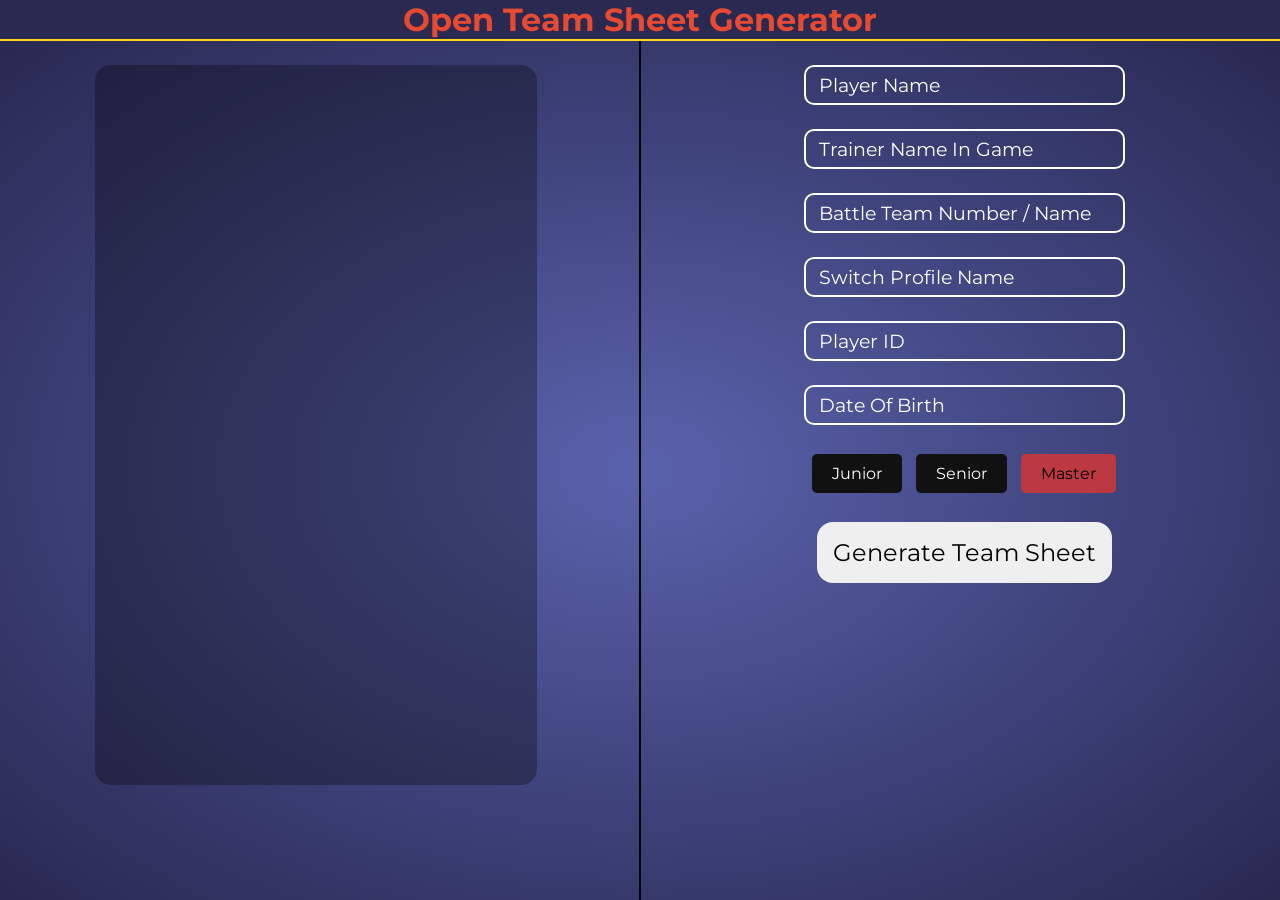
==== index.html @ 8e9fdcc3 "Updated Styles" ====
<!DOCTYPE html>
<html>
<head>
  <link rel="shortcut icon" href="#">
  <link rel="stylesheet" href="style.css">
<!--   <base href="."> -->
  <meta charset="UTF-8">
  <meta name="viewport" content="width=device-width, initial-scale=1.0">
</head>

<body>
  <header>
    <h1>Open Team Sheet Generator</h1>
  </header>
  <main>
    <div class="container group">
      <textarea id="team" spellcheck="false"></textarea>
    </div>
    <div class="container group">
      <div class="entryarea">
        <input type="text" id="name" required>
        <div class="labelline">Player Name</div>
      </div>
      <div class="entryarea">
        <input type="text" id="trainer" required>
        <div class="labelline">Trainer Name In Game</div>
      </div>
      <div class="entryarea">
        <input type="text" id="teamNumber" required>
        <div class="labelline">Battle Team Number / Name</div>
      </div>
      <div class="entryarea">
        <input type="text" id="switchProfile" required>
        <div class="labelline">Switch Profile Name</div>
      </div>
      <div class="entryarea">
        <input type="text" id="playerID" required>
        <div class="labelline">Player ID</div>
      </div>
      <div class="entryarea">
        <input type="text" id="birthday" required>
        <div class="labelline">Date Of Birth</div>
      </div>
      <div class="divisons">
        <input id="junior" type="radio" name="ageDivision" value="0">
        <label for="junior" class="button">Junior</label>
        <input id="senior" type="radio" name="ageDivision" value="1">
        <label for="senior" class="button">Senior</label>
        <input id="master" type="radio" name="ageDivision" value="2" checked>
        <label for="master" class="button">Master</label>
      </div>
      <button id="submit">Generate Team Sheet</button>
      <div id="error"></div>
    </div>
  </main>
</body>
  <script src="./fonts/calibri-normal.js"></script>
  <script src="./fonts/calibrib-bold.js"></script>
  <script src="./fonts/calibriz-bolditalic.js"></script>
  <script type="module" src="./jspdf.js"></script>
  <script type="module" src="./main.js"></script>
  <script type="module" src="./pokedex.js"></script>
</html>
---- style.css ----
@import url('https://fonts.googleapis.com/css2?family=Montserrat&display=swap');

/* CSS Reset */

* {
  margin: 0;
  padding: 0;
  box-sizing: border-box;
  font-family: "Montserrat", sans-serif;
}

/* End CSS Reset */

body {
  min-height: 100vh;
  display: flex;
  flex-direction: column;
}

header {
  text-align: center;
  background-color: #292952;
  color: #E64A31;
  border-bottom: 2px solid #FFD518;
}

textarea {
  width: 70%;
  height: 80vh;
  padding: 1rem 1.5rem;
  font-size: 1rem;
  background-color: hsla(0, 0%, 0%, 0.3);
  border-radius: 1rem;
  border: none;
  color: #FFFFFF;
  resize: none;
}

textarea:focus {
  outline: none;
}

main {
  width: 100%;
  background-image: radial-gradient(#5A62AC, #282851);
  flex-grow: 1;
  column-count: 2;
  column-width: 500px;
  column-rule: 2px solid black;
}

.container {
  padding-top: 1.5rem;
  display: flex;
  flex-direction: column;
  align-items: center;
  justify-content: center;
  gap: 1.5rem;
}

.group {
  break-inside: avoid;
}

.entryarea {
  display: flex;
  position: relative;
  height: 40px;
  line-height: 40px;
}

input {
  outline: none;
  font-size: 1.3rem;
  padding: 0 15px;  
  line-height: 40px;
  border-radius: 10px;
  border: 2px solid #ffffff;
  background: transparent;
  transition: 0.2s ease;
  z-index: 1;
}

.labelline {
  position: absolute;
  white-space: nowrap;
  font-size: 1.2rem;
  color: #ffffff;
  width: 100%;
  padding-left: 15px;
  background-color: transparent;
  transition: 0.2s ease;
}

input:focus, input:valid {
  color: #E64A31;
  border: 4px solid #BD3941;
}

input:focus + .labelline, input:valid + .labelline {
  color: #BD3941;
  height: 30px;
  line-height: 30px;
  width: min-content;
  padding: 0 6px;
  transform: translate(4px, -16px) scale(0.88);
  border: 2px solid #BD3941;
  background-color: #282851;
  z-index: 1;
}

.divisons input[type="radio"] {
  display: none;
}

.divisons label.button {
  display: inline-block;
  padding: 10px 20px;
  margin: 5px;
  border-radius: 5px;
  background-color: #111111;
  font-size: 1rem;
  color: white;
  cursor: pointer;
  transition: background-color 0.3s ease;
}

.divisons label.button:hover {
  background-color: black;
}

.divisons input[type="radio"]:checked + label.button {
  background-color: #BD3941;
  color: black;
}

button {
  font-size: 1.5rem;
  padding: 1rem;
  border: none;
  border-radius: 1rem;
}

button:hover {
  cursor: pointer;
}

#error {
  font-size: 2rem;
  padding: 0.5rem;
  background-color: #BD3941;
  color: white;
  border: 2px solid #BD3941;
  border-radius: 0.5rem;
}

#error:empty {
  display: none;
}
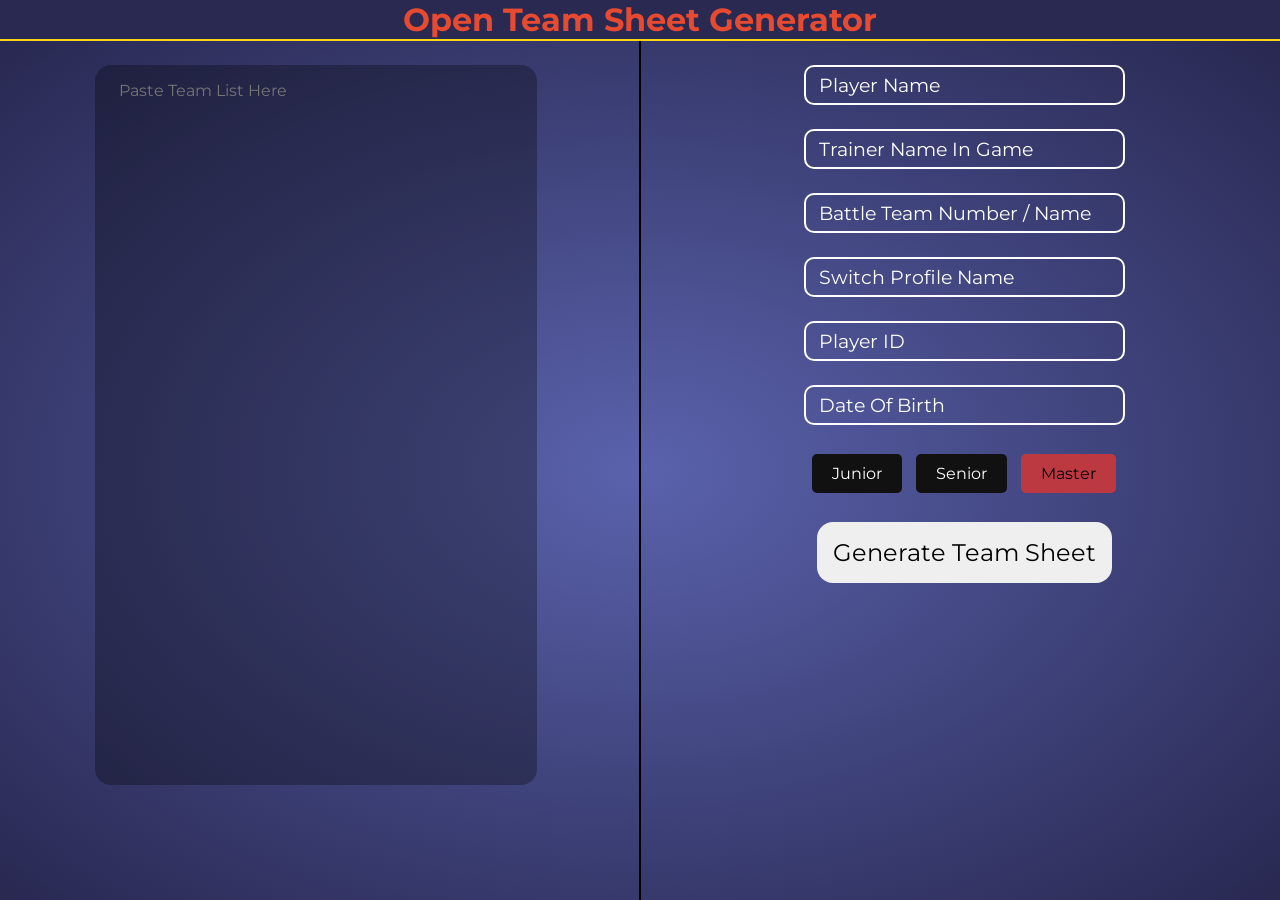
==== commit 8711cd84: "fixed stuff" ====
--- a/index.html
+++ b/index.html
@@ -3,7 +3,6 @@
 <head>
   <link rel="shortcut icon" href="#">
   <link rel="stylesheet" href="style.css">
-<!--   <base href="."> -->
   <meta charset="UTF-8">
   <meta name="viewport" content="width=device-width, initial-scale=1.0">
 </head>
@@ -14,7 +13,7 @@
   </header>
   <main>
     <div class="container group">
-      <textarea id="team" spellcheck="false"></textarea>
+      <textarea id="team" spellcheck="false" placeholder="Paste Team List Here"></textarea>
     </div>
     <div class="container group">
       <div class="entryarea">
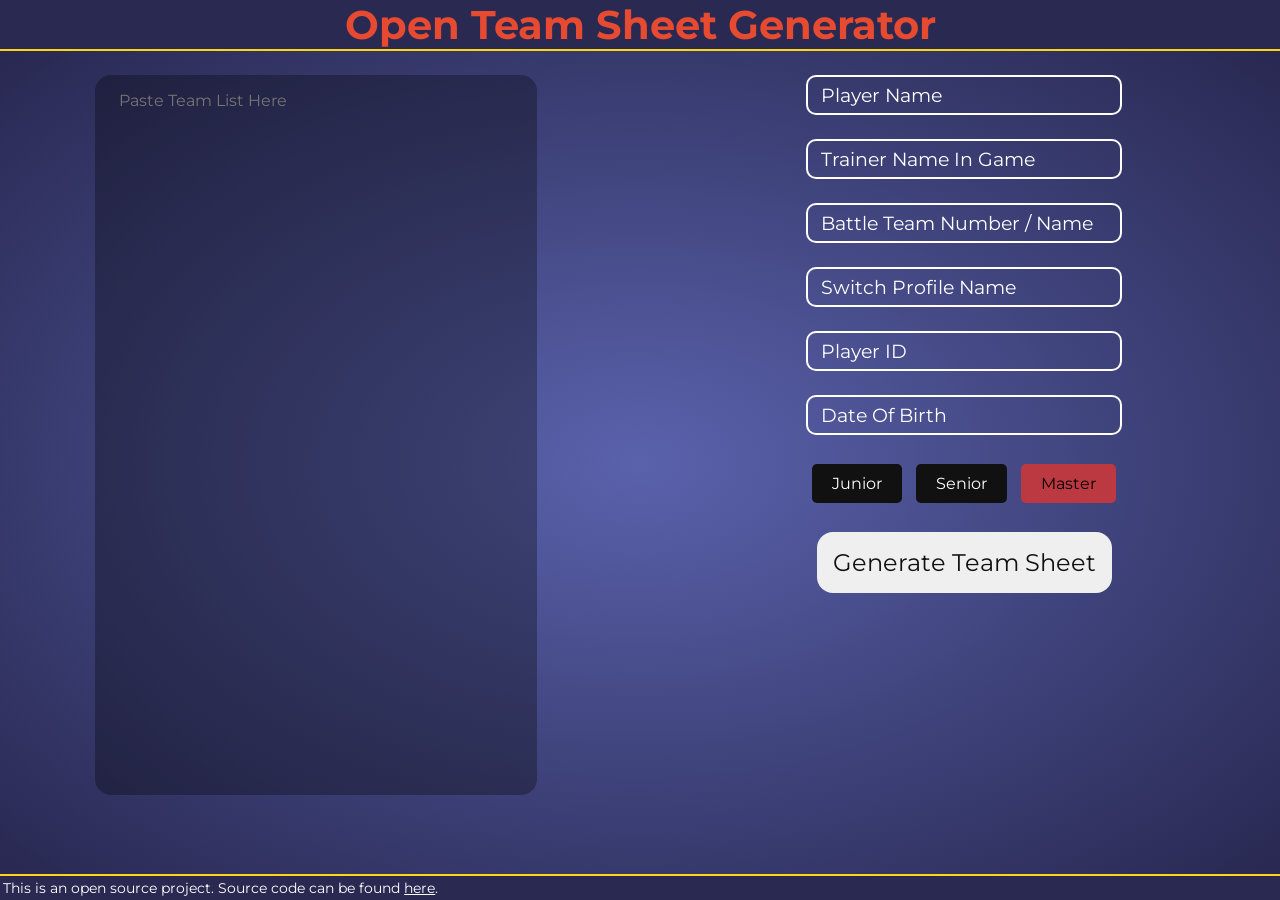
==== commit efe295b7: "fixed zacian/zamazenta/terapagos" ====
--- a/index.html
+++ b/index.html
@@ -5,6 +5,7 @@
   <link rel="stylesheet" href="style.css">
   <meta charset="UTF-8">
   <meta name="viewport" content="width=device-width, initial-scale=1.0">
+  <title>OTS Generator</title>
 </head>
 
 <body>
@@ -52,6 +53,9 @@
       <div id="error"></div>
     </div>
   </main>
+  <footer>
+    <h3>This is an open source project. Source code can be found <a href="https://github.com/mreagan3200/ots-generator">here</a>.</h3>
+  </footer>
 </body>
   <script src="./fonts/calibri-normal.js"></script>
   <script src="./fonts/calibrib-bold.js"></script>
--- a/style.css
+++ b/style.css
@@ -1,4 +1,4 @@
-@import url('https://fonts.googleapis.com/css2?family=Montserrat&display=swap');
+@import url('https://fonts.googleapis.com/css2?family=Montserrat');
 
 /* CSS Reset */
 
@@ -24,6 +24,26 @@
   border-bottom: 2px solid #FFD518;
 }
 
+h1 {
+  font-size: 2.5rem;
+}
+
+footer {
+  background-color: #292952;
+  color: white;
+  border-top: 2px solid #FFD518;
+}
+
+h3 {
+  font-weight: 400;
+  font-size: 0.9rem;
+  padding: 0.2rem;
+}
+
+a {
+  color: white;
+}
+
 textarea {
   width: 70%;
   height: 80vh;
@@ -32,7 +52,7 @@
   background-color: hsla(0, 0%, 0%, 0.3);
   border-radius: 1rem;
   border: none;
-  color: #FFFFFF;
+  color: white;
   resize: none;
 }
 
@@ -46,11 +66,11 @@
   flex-grow: 1;
   column-count: 2;
   column-width: 500px;
-  column-rule: 2px solid black;
 }
 
 .container {
   padding-top: 1.5rem;
+  padding-bottom: 1.5rem;
   display: flex;
   flex-direction: column;
   align-items: center;
@@ -67,15 +87,24 @@
   position: relative;
   height: 40px;
   line-height: 40px;
+  width: 50%;
+  min-width: fit-content;
+}
+
+@media only screen and (max-width: 600px) {
+  .entryarea {
+    width: 85%;
+  }
 }
 
 input {
   outline: none;
-  font-size: 1.3rem;
+  width: 100%;
+  font-size: 1.2rem;
   padding: 0 15px;  
   line-height: 40px;
   border-radius: 10px;
-  border: 2px solid #ffffff;
+  border: 2px solid white;
   background: transparent;
   transition: 0.2s ease;
   z-index: 1;
@@ -85,7 +114,7 @@
   position: absolute;
   white-space: nowrap;
   font-size: 1.2rem;
-  color: #ffffff;
+  color: white;
   width: 100%;
   padding-left: 15px;
   background-color: transparent;
@@ -93,18 +122,19 @@
 }
 
 input:focus, input:valid {
-  color: #E64A31;
-  border: 4px solid #BD3941;
+  color: #FFD518;
+  border: 4px solid #FFD518;
 }
 
 input:focus + .labelline, input:valid + .labelline {
-  color: #BD3941;
+  color: #FFD518;
   height: 30px;
   line-height: 30px;
   width: min-content;
   padding: 0 6px;
-  transform: translate(4px, -16px) scale(0.88);
-  border: 2px solid #BD3941;
+  transform-origin: left;
+  transform: translate(14px, -18px) scale(0.88);
+  border: 2px solid #FFD518;
   background-color: #282851;
   z-index: 1;
 }
@@ -139,6 +169,7 @@
   padding: 1rem;
   border: none;
   border-radius: 1rem;
+  color: #111111;
 }
 
 button:hover {
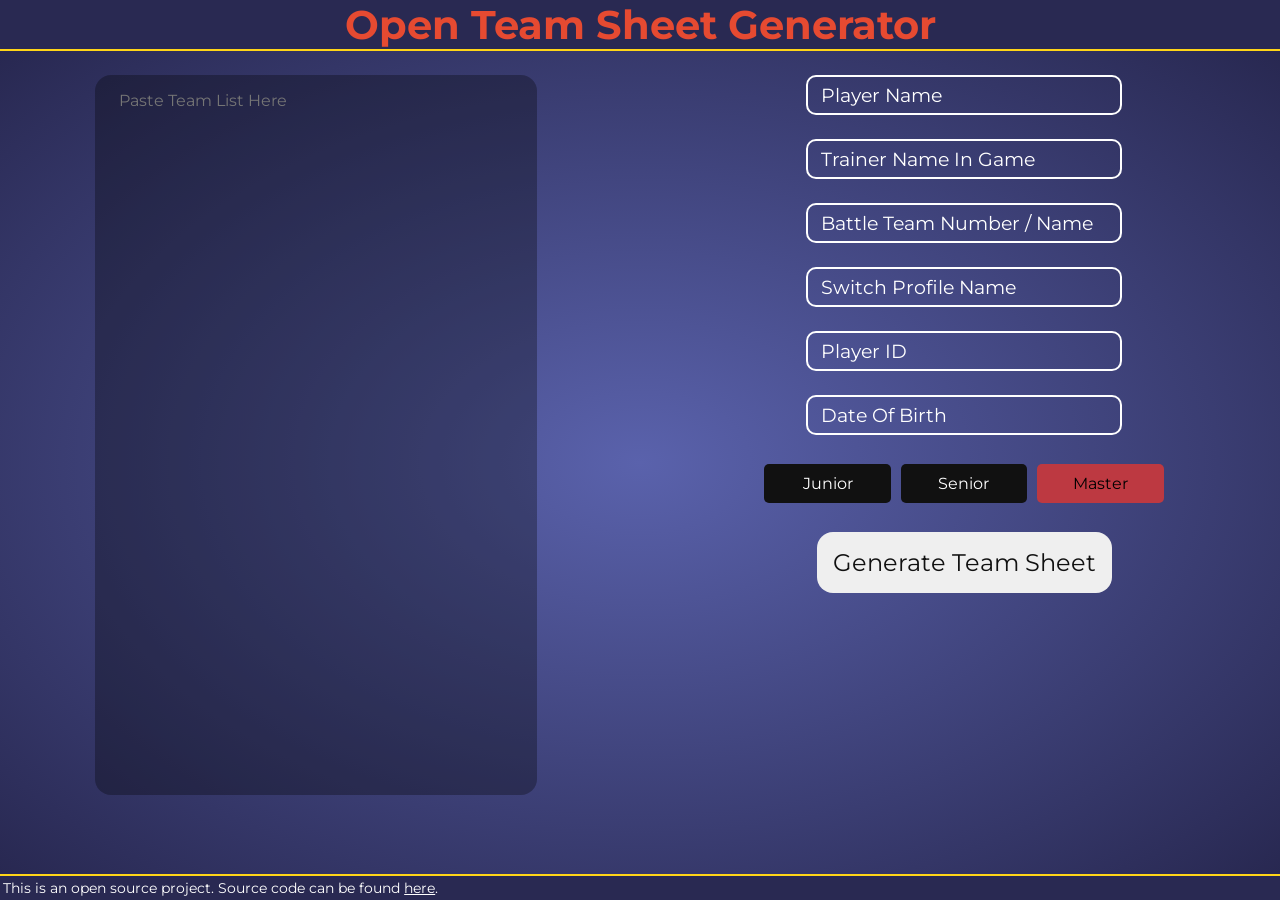
==== commit 6ae5617b: "fixed some bugs and modified layout" ====
--- a/index.html
+++ b/index.html
@@ -14,7 +14,7 @@
   </header>
   <main>
     <div class="container group">
-      <textarea id="team" spellcheck="false" placeholder="Paste Team List Here"></textarea>
+      <textarea id="teamPaste" spellcheck="false" placeholder="Paste Team List Here"></textarea>
     </div>
     <div class="container group">
       <div class="entryarea">
@@ -41,7 +41,7 @@
         <input type="text" id="birthday" required>
         <div class="labelline">Date Of Birth</div>
       </div>
-      <div class="divisons">
+      <div class="divisions">
         <input id="junior" type="radio" name="ageDivision" value="0">
         <label for="junior" class="button">Junior</label>
         <input id="senior" type="radio" name="ageDivision" value="1">
@@ -63,4 +63,5 @@
   <script type="module" src="./jspdf.js"></script>
   <script type="module" src="./main.js"></script>
   <script type="module" src="./pokedex.js"></script>
+  <script type="module" src="./learnsets.js"></script>
 </html>
--- a/style.css
+++ b/style.css
@@ -76,6 +76,7 @@
   align-items: center;
   justify-content: center;
   gap: 1.5rem;
+  width: 100%;
 }
 
 .group {
@@ -92,12 +93,15 @@
 }
 
 @media only screen and (max-width: 600px) {
+  textarea {
+    width: 85%
+  }
   .entryarea {
     width: 85%;
   }
 }
 
-input {
+.entryarea input {
   outline: none;
   width: 100%;
   font-size: 1.2rem;
@@ -110,7 +114,7 @@
   z-index: 1;
 }
 
-.labelline {
+.entryarea .labelline {
   position: absolute;
   white-space: nowrap;
   font-size: 1.2rem;
@@ -121,7 +125,7 @@
   transition: 0.2s ease;
 }
 
-input:focus, input:valid {
+.entryarea input:focus, .entryarea input:valid {
   color: #FFD518;
   border: 4px solid #FFD518;
 }
@@ -139,11 +143,15 @@
   z-index: 1;
 }
 
-.divisons input[type="radio"] {
+input[type="radio"] {
   display: none;
 }
 
-.divisons label.button {
+label {
+  text-align: center;
+}
+
+label.button {
   display: inline-block;
   padding: 10px 20px;
   margin: 5px;
@@ -155,11 +163,11 @@
   transition: background-color 0.3s ease;
 }
 
-.divisons label.button:hover {
+label.button:hover {
   background-color: black;
 }
 
-.divisons input[type="radio"]:checked + label.button {
+input[type="radio"]:checked + label.button {
   background-color: #BD3941;
   color: black;
 }
@@ -169,7 +177,7 @@
   padding: 1rem;
   border: none;
   border-radius: 1rem;
-  color: #111111;
+  color: #111111; 
 }
 
 button:hover {
@@ -177,7 +185,7 @@
 }
 
 #error {
-  font-size: 2rem;
+  font-size: 1.5rem;
   padding: 0.5rem;
   background-color: #BD3941;
   color: white;
@@ -187,4 +195,17 @@
 
 #error:empty {
   display: none;
+}
+
+.divisions {
+  display: flex;
+  flex-direction: row;
+  flex-wrap: wrap;
+  justify-content: center;
+  flex-basis: 33%;
+  width: 100%;
+}
+
+.divisions label {
+  flex-basis: 20%;
 }
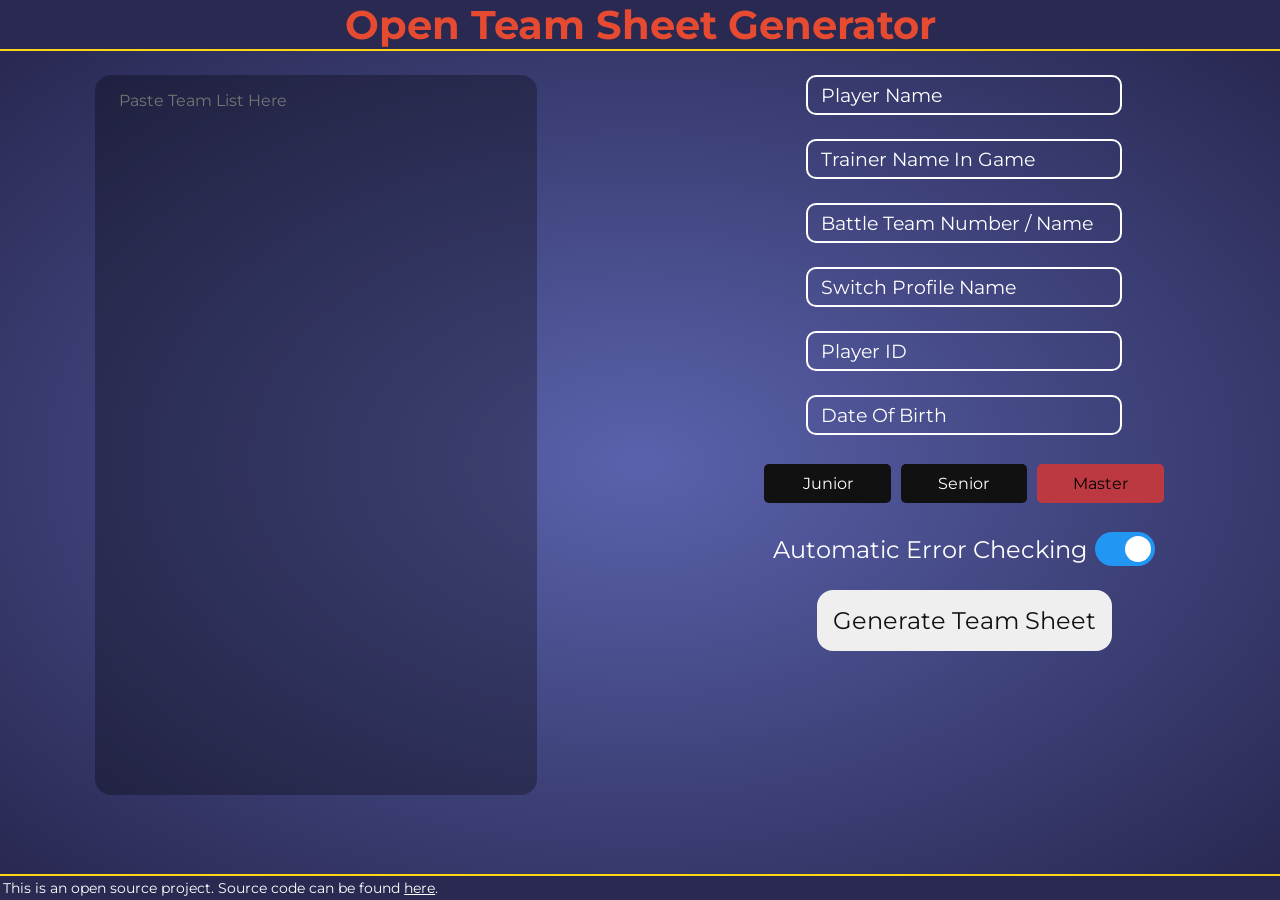
==== commit 7b2bce60: "fixed issues with Zacian/Zamazenta" ====
--- a/index.html
+++ b/index.html
@@ -49,12 +49,22 @@
         <input id="master" type="radio" name="ageDivision" value="2" checked>
         <label for="master" class="button">Master</label>
       </div>
+      <div class="errorswitch">
+        Automatic Error Checking
+        <label class="switch">
+          <input id="eswitch" type="checkbox" checked>
+          <span class="slider round"></span>
+        </label>
+      </div>
       <button id="submit">Generate Team Sheet</button>
       <div id="error"></div>
     </div>
   </main>
   <footer>
-    <h3>This is an open source project. Source code can be found <a href="https://github.com/mreagan3200/ots-generator">here</a>.</h3>
+    <h3 style="text-align:left;float:left;">This is an open source project. Source code can be found <a href="https://github.com/mreagan3200/ots-generator">here</a>.</h3>
+    <!--
+    <h3 style="text-align:right;float:right;"><a href="help.html">Help</a></h3>
+    -->
   </footer>
 </body>
   <script src="./fonts/calibri-normal.js"></script>
--- a/style.css
+++ b/style.css
@@ -35,6 +35,7 @@
 }
 
 h3 {
+  display: inline;
   font-weight: 400;
   font-size: 0.9rem;
   padding: 0.2rem;
@@ -208,4 +209,72 @@
 
 .divisions label {
   flex-basis: 20%;
+}
+
+.errorswitch {
+  display: flex;
+  font-size: 1.5rem;
+  color: white;
+  gap: 0.5rem;
+  justify-content: center;
+  align-items: center;
+}
+
+.switch {
+  position: relative;
+  display: flex;
+  width: 60px;
+  height: 34px;
+}
+
+.switch input {
+  opacity: 0;
+  width: 0;
+  height: 0;
+}
+
+.slider {
+  position: absolute;
+  cursor: pointer;
+  top: 0;
+  left: 0;
+  right: 0;
+  bottom: 0;
+  background-color: #ccc;
+  -webkit-transition: .4s;
+  transition: .4s;
+}
+
+.slider:before {
+  position: absolute;
+  content: "";
+  height: 26px;
+  width: 26px;
+  left: 4px;
+  bottom: 4px;
+  background-color: white;
+  -webkit-transition: .4s;
+  transition: .4s;
+}
+
+input:checked + .slider {
+  background-color: #2196F3;
+}
+
+input:focus + .slider {
+  box-shadow: 0 0 1px #2196F3;
+}
+
+input:checked + .slider:before {
+  -webkit-transform: translateX(26px);
+  -ms-transform: translateX(26px);
+  transform: translateX(26px);
+}
+
+.slider.round {
+  border-radius: 34px;
+}
+
+.slider.round:before {
+  border-radius: 50%;
 }
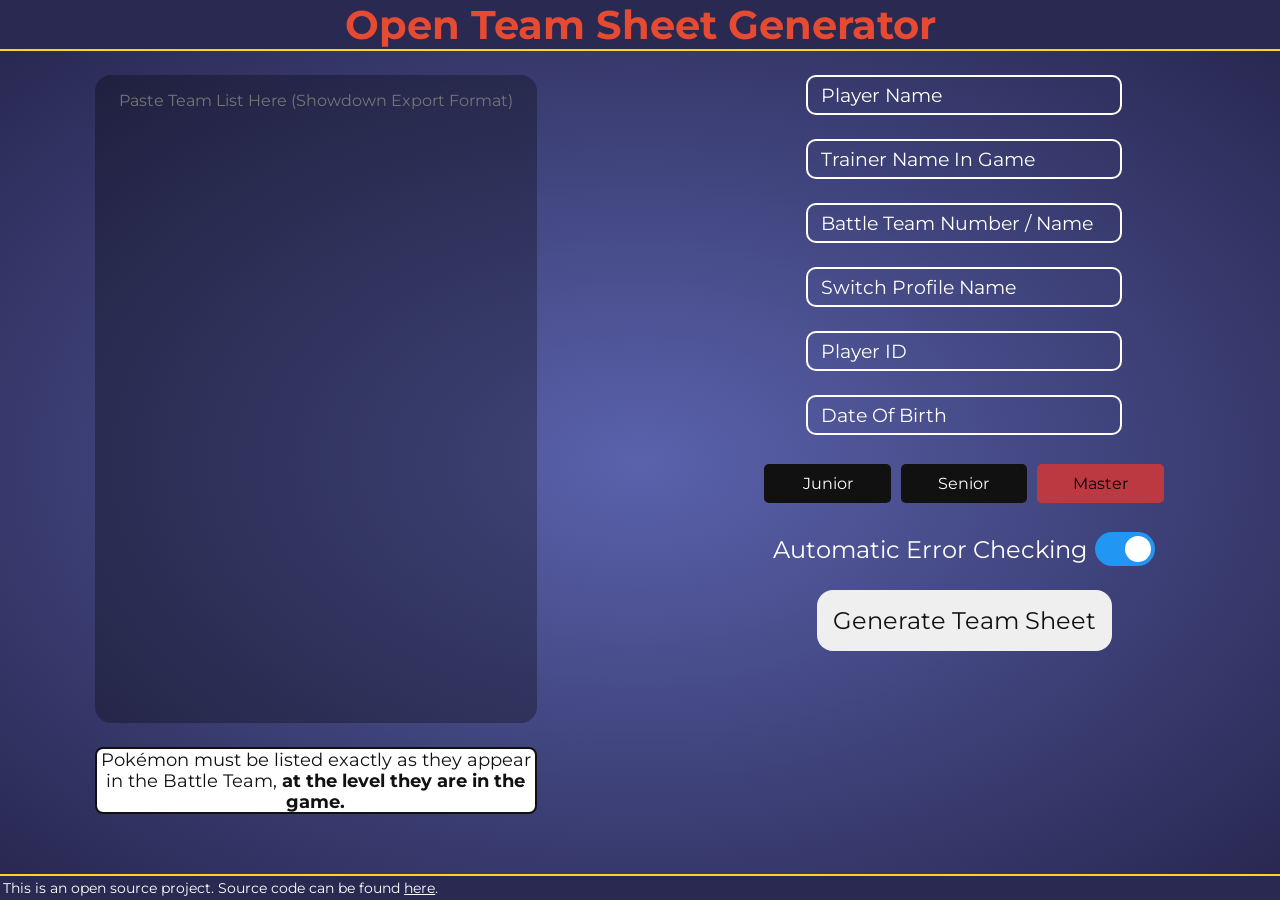
==== commit facf95ff: "added additional warning and clarity" ====
--- a/index.html
+++ b/index.html
@@ -14,7 +14,8 @@
   </header>
   <main>
     <div class="container group">
-      <textarea id="teamPaste" spellcheck="false" placeholder="Paste Team List Here"></textarea>
+      <textarea id="teamPaste" spellcheck="false" placeholder="Paste Team List Here (Showdown Export Format)"></textarea>
+      <span class="disclaimer">Pokémon must be listed exactly as they appear in the Battle Team, <b>at the level they are in the game.</b></span>
     </div>
     <div class="container group">
       <div class="entryarea">
--- a/style.css
+++ b/style.css
@@ -47,7 +47,7 @@
 
 textarea {
   width: 70%;
-  height: 80vh;
+  height: 72vh;
   padding: 1rem 1.5rem;
   font-size: 1rem;
   background-color: hsla(0, 0%, 0%, 0.3);
@@ -277,4 +277,14 @@
 
 .slider.round:before {
   border-radius: 50%;
+}
+
+.disclaimer {
+  font-size: 1.1rem;
+  text-align: center;
+  width: 70%;
+  color: #111111;
+  border: 2px solid #111111;
+  border-radius: 0.5rem;
+  background-color: white;
 }
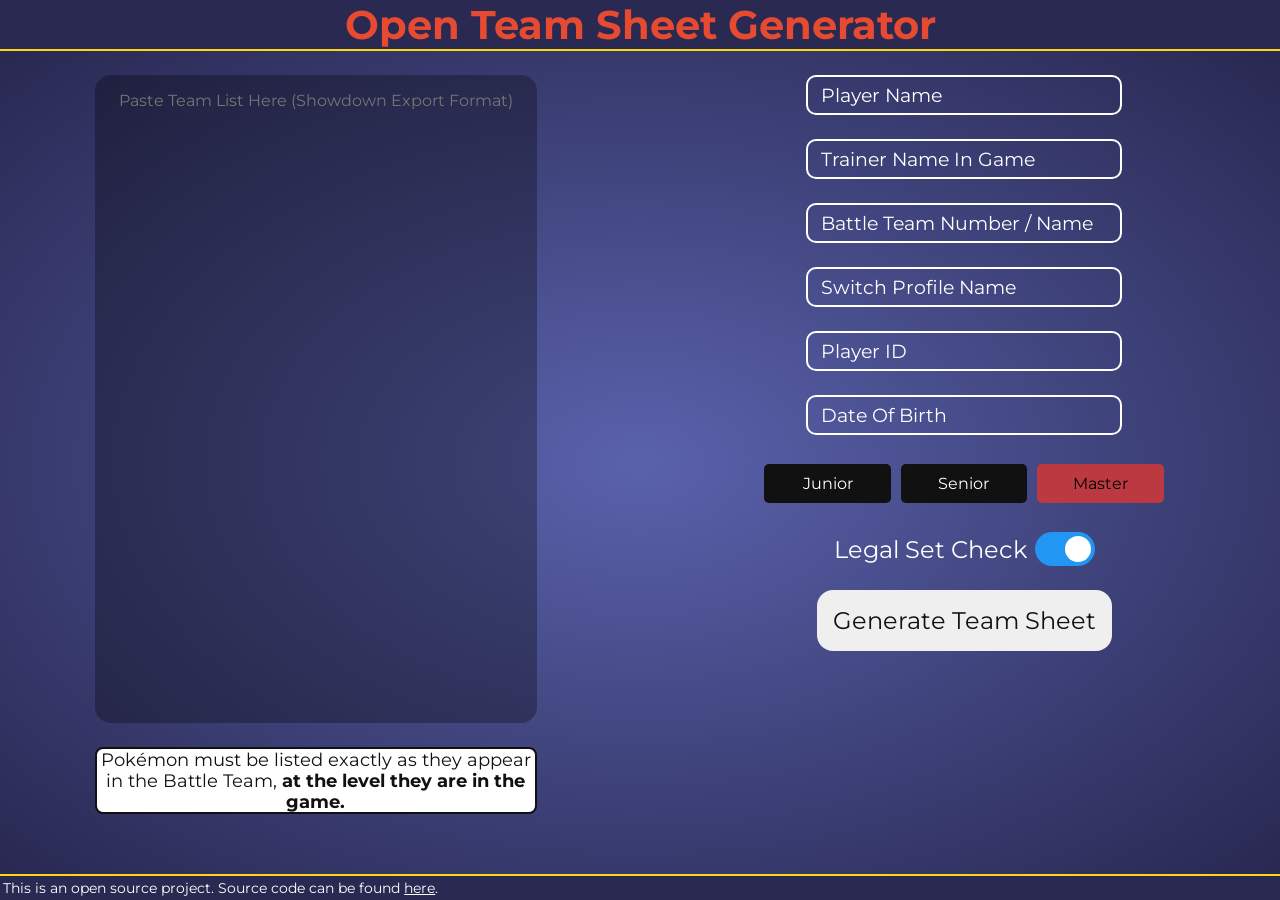
==== commit 2ffd9ae9: "Fixed moveset legality" ====
--- a/index.html
+++ b/index.html
@@ -51,7 +51,7 @@
         <label for="master" class="button">Master</label>
       </div>
       <div class="errorswitch">
-        Automatic Error Checking
+        Legal Set Check
         <label class="switch">
           <input id="eswitch" type="checkbox" checked>
           <span class="slider round"></span>
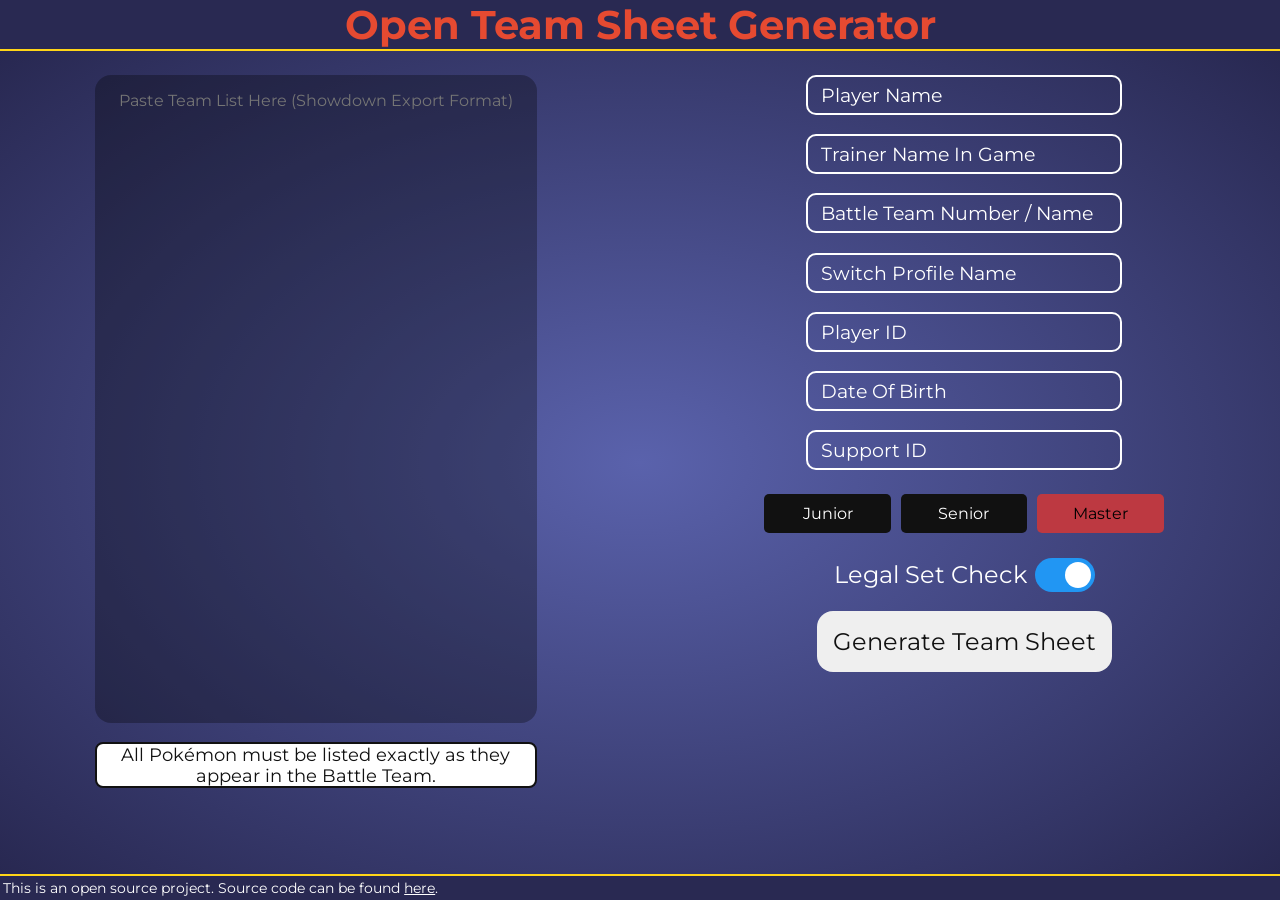
==== commit e5c83d5a: "Updated for Champions Regulation M-C" ====
--- a/index.html
+++ b/index.html
@@ -15,7 +15,7 @@
   <main>
     <div class="container group">
       <textarea id="teamPaste" spellcheck="false" placeholder="Paste Team List Here (Showdown Export Format)"></textarea>
-      <span class="disclaimer">Pokémon must be listed exactly as they appear in the Battle Team, <b>at the level they are in the game.</b></span>
+      <span class="disclaimer">All Pokémon must be listed exactly as they appear in the Battle Team.</span>
     </div>
     <div class="container group">
       <div class="entryarea">
@@ -41,6 +41,10 @@
       <div class="entryarea">
         <input type="text" id="birthday" required>
         <div class="labelline">Date Of Birth</div>
+      </div>
+      <div class="entryarea">
+        <input type="text" id="supportID" required>
+        <div class="labelline">Support ID</div>
       </div>
       <div class="divisions">
         <input id="junior" type="radio" name="ageDivision" value="0">
--- a/style.css
+++ b/style.css
@@ -76,7 +76,7 @@
   flex-direction: column;
   align-items: center;
   justify-content: center;
-  gap: 1.5rem;
+  gap: 1.2rem;
   width: 100%;
 }
 
